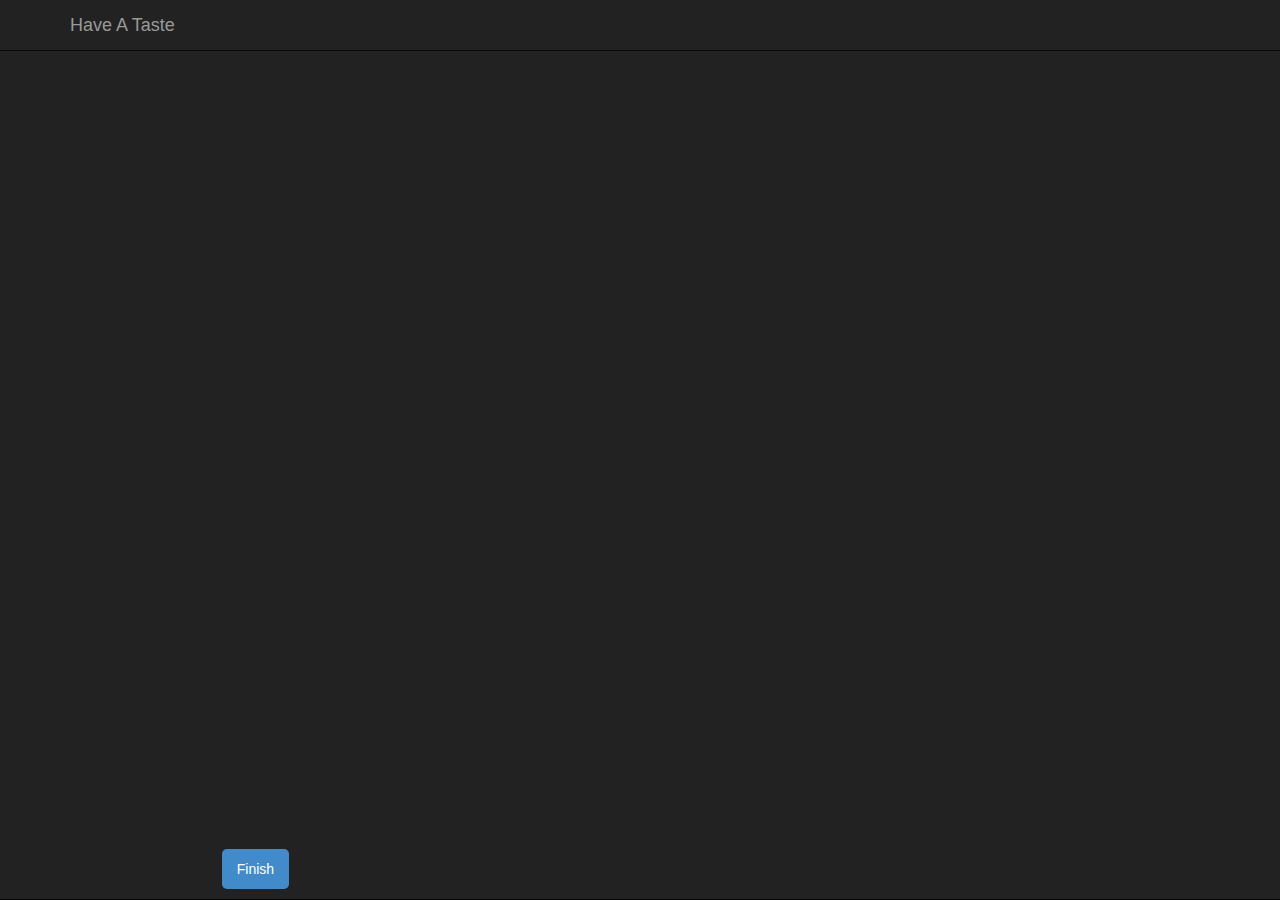
==== create.html @ 9de6cd78 "changed a lot" ====
<!DOCTYPE HTML>
<!--
/*
 * Bootstrap Image Gallery Demo 3.0.0
 * https://github.com/blueimp/Bootstrap-Image-Gallery
 *
 * Copyright 2013, Sebastian Tschan
 * https://blueimp.net
 *
 * Licensed under the MIT license:
 * http://www.opensource.org/licenses/MIT
 */
-->
<html lang="en">
<head>
<!--[if IE]>
<meta http-equiv="X-UA-Compatible" content="IE=edge,chrome=1">
<![endif]-->
<meta charset="utf-8">
<title>Have A Taste</title>
<meta name="description" content="Bootstrap Image Gallery is an extension to blueimp Gallery, a touch-enabled, responsive and customizable image and video gallery. It displays images and videos in the modal dialog of the Bootstrap framework, features swipe, mouse and keyboard navigation, transition effects, fullscreen support and on-demand content loading and can be extended to display additional content types.">
<meta name="viewport" content="width=device-width, initial-scale=1.0">
<link rel="stylesheet" href="css/bootstrap.css">
<link rel="stylesheet" href="http://blueimp.github.io/Gallery/css/blueimp-gallery.min.css">
<link rel="stylesheet" href="css/bootstrap-image-gallery.css">
<link rel="stylesheet" href="css/demo.css">
</head>
<body>
<div class="navbar navbar-default navbar-static-top navbar-inverse">
    <div class="container">
        <div class="navbar-header">
            <button type="button" class="navbar-toggle" data-toggle="collapse" data-target=".navbar-fixed-top .navbar-collapse">
                <span class="icon-bar"></span>
                <span class="icon-bar"></span>
                <span class="icon-bar"></span>
            </button>
            <a class="navbar-brand" href="">Have A Taste</a>
        </div>
    </div>
</div>


<div id='kit'>
<div class="navbar navbar-default navbar-fixed-bottom navbar-inverse">
    <div class="container">
		<p></p>
		<ul class="nav nav-pills" text-align="center">
			<li>&nbsp;&nbsp;&nbsp;&nbsp;&nbsp;&nbsp;&nbsp;&nbsp;&nbsp;&nbsp;&nbsp;&nbsp;&nbsp;&nbsp;&nbsp;&nbsp;</li>
		  <li><a href="#">&nbsp;&nbsp;&nbsp;&nbsp;</a></li>
		  <li class="active"><a id="image-gallery-button" href="create.html">Finish</a></li>
		  <li><a href="#">&nbsp;&nbsp;&nbsp;&nbsp;&nbsp;&nbsp;</a></li>
		</ul>
    </div>
</div>
</div>
<script src="http://ajax.googleapis.com/ajax/libs/jquery/1.10.2/jquery.min.js"></script>
<!-- Bootstrap JS is not required, but included for the responsive demo navigation and button states -->
<script src="http://netdna.bootstrapcdn.com/bootstrap/3.0.0/js/bootstrap.min.js"></script>
<script src="http://blueimp.github.io/Gallery/js/jquery.blueimp-gallery.min.js"></script>
<script src="js/bootstrap-image-gallery.js"></script>
<script src="js/demo.js"></script>
</body> 
</html>
---- css/demo.css ----
@charset "UTF-8";
/*
 * Bootstrap Image Gallery Demo CSS 3.0.0
 * https://github.com/blueimp/Bootstrap-Image-Gallery
 *
 * Copyright 2013, Sebastian Tschan
 * https://blueimp.net
 *
 * Licensed under the MIT license:
 * http://www.opensource.org/licenses/MIT
 */

body {
	min-width: 450px;
    background: #222;
    color: #fff;
}
h1 {
    font-family: "Lucida Grande", "Lucida Sans Unicode", Arial, sans-serif;
}
a {
    color: orange;
}
a:hover {
    color: lightblue;
    text-decoration: none;
}
.modal {
	overflow: auto;
	color: #333;
}
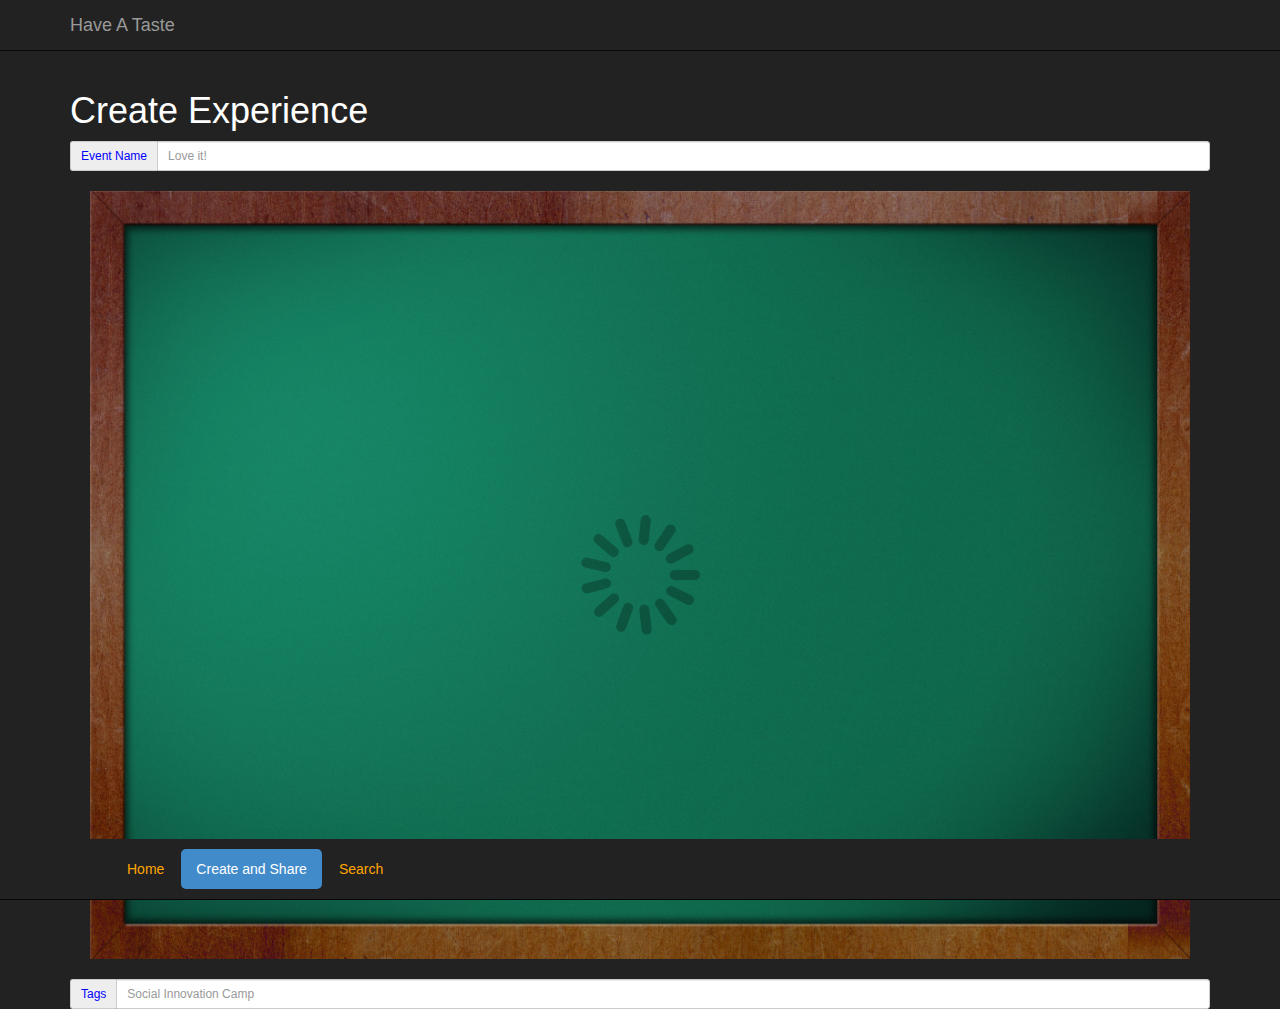
==== commit baaa40fc: "almost  done!" ====
--- a/create.html
+++ b/create.html
@@ -25,30 +25,43 @@
 <link rel="stylesheet" href="css/bootstrap-image-gallery.css">
 <link rel="stylesheet" href="css/demo.css">
 </head>
-<body>
-<div class="navbar navbar-default navbar-static-top navbar-inverse">
-    <div class="container">
-        <div class="navbar-header">
-            <button type="button" class="navbar-toggle" data-toggle="collapse" data-target=".navbar-fixed-top .navbar-collapse">
-                <span class="icon-bar"></span>
-                <span class="icon-bar"></span>
-                <span class="icon-bar"></span>
-            </button>
-            <a class="navbar-brand" href="">Have A Taste</a>
+<body style="min-width:400px">
+	<div class="navbar navbar-default navbar-static-top navbar-inverse">
+	    <div class="container">
+	        <div class="navbar-header">
+	            <button type="button" style="margin-right: 15px;" class="navbar-toggle" data-toggle="collapse" data-target=".navbar-fixed-top .navbar-collapse">
+	                <span class="icon-bar"></span>
+	                <span class="icon-bar"></span>
+	                <span class="icon-bar"></span>
+	            </button>
+	            <a class="navbar-brand" href="">Have A Taste</a>
+	        </div>
+	    </div>
+	</div>
+<div class="container">
+  <div class="login">
+        <h1>Create Experience</h1>
+        <div class="input-group input-group-sm">
+          <span class="input-group-addon" style="color:blue">Event Name</span>
+          <input type="text" class="form-control input-lg" placeholder="Love it!">
         </div>
-    </div>
+		<div id="imp_div" class="modal-body" style="max-width:100%; max-height:100%;"><img id="imp_img" style="width:100%;height:100%" draggable="false" title="Rebellious" src="blank.jpg"></div>
+        <div class="input-group input-group-sm">
+          <span class="input-group-addon" style="color:blue">Tags</span>
+          <input type="text" class="form-control input-lg" placeholder="Social Innovation Camp">
+        </div>
+  </div>
 </div>
-
 
 <div id='kit'>
 <div class="navbar navbar-default navbar-fixed-bottom navbar-inverse">
     <div class="container">
 		<p></p>
 		<ul class="nav nav-pills" text-align="center">
-			<li>&nbsp;&nbsp;&nbsp;&nbsp;&nbsp;&nbsp;&nbsp;&nbsp;&nbsp;&nbsp;&nbsp;&nbsp;&nbsp;&nbsp;&nbsp;&nbsp;</li>
-		  <li><a href="#">&nbsp;&nbsp;&nbsp;&nbsp;</a></li>
-		  <li class="active"><a id="image-gallery-button" href="create.html">Finish</a></li>
-		  <li><a href="#">&nbsp;&nbsp;&nbsp;&nbsp;&nbsp;&nbsp;</a></li>
+			<li></li>
+		  <li><a href="#">Home</a></li>
+		  <li class="active"><a id="image-gallery-button" href="share.html">Create and Share</a></li>
+		  <li><a href="#">Search</a></li>
 		</ul>
     </div>
 </div>
@@ -59,5 +72,85 @@
 <script src="http://blueimp.github.io/Gallery/js/jquery.blueimp-gallery.min.js"></script>
 <script src="js/bootstrap-image-gallery.js"></script>
 <script src="js/demo.js"></script>
-</body> 
+<script src="js/spin.js"></script>
+<script>
+function change_image(new_src) {
+	var image = $('#imp_img');
+	image.fadeOut('fast', function () {
+    	image.attr('src', new_src);
+    	image.fadeIn('fast');
+	});
+}
+
+var index = 0;
+var spinner;
+
+function initialize_spinner() {
+	var opts = {
+		lines: 13, // The number of lines to draw
+  		length: 20, // The length of each line
+		width: 10, // The line thickness
+		radius: 30, // The radius of the inner circle
+		corners: 1, // Corner roundness (0..1)
+		rotate: 0, // The rotation offset
+		direction: 1, // 1: clockwise, -1: counterclockwise
+		color: '#000', // #rgb or #rrggbb or array of colors
+		speed: 1, // Rounds per second
+		trail: 60, // Afterglow percentage
+		shadow: false, // Whether to render a shadow
+		hwaccel: false, // Whether to use hardware acceleration
+		className: 'spinner', // The CSS class to assign to the spinner
+		zIndex: 2e9, // The z-index (defaults to 2000000000)
+		top: 'auto', // Top position relative to parent in px
+		left: 'auto' // Left position relative to parent in px
+	};
+	var target = $('#imp_div')[0];
+	spinner = new Spinner(opts).spin(target);
+}
+
+initialize_spinner();
+
+function initialize_event() {
+	$('#imp_div').click(function() {
+		if(index == 0) {
+			spinner.stop();
+			//initialize_event();
+			change_image("example1.jpg");
+			index++;
+			return;
+		}
+	
+		if(index == 1) {
+			change_image("blank.jpg");
+			initialize_spinner();
+			index++;
+			return;
+		}
+	
+		if(index == 2) {
+			spinner.stop();
+			change_image("example2.jpg");
+			index++;
+			return;
+		}
+	
+		if(index == 3) {
+			change_image("blank.jpg");
+			initialize_spinner();
+			index++;
+			return;
+		}
+	
+		if(index == 4) {
+			spinner.stop();
+			change_image("example3.jpg");
+			index++;
+			return;
+		}
+	})
+}
+
+initialize_event();
+</script>
+</body>
 </html>
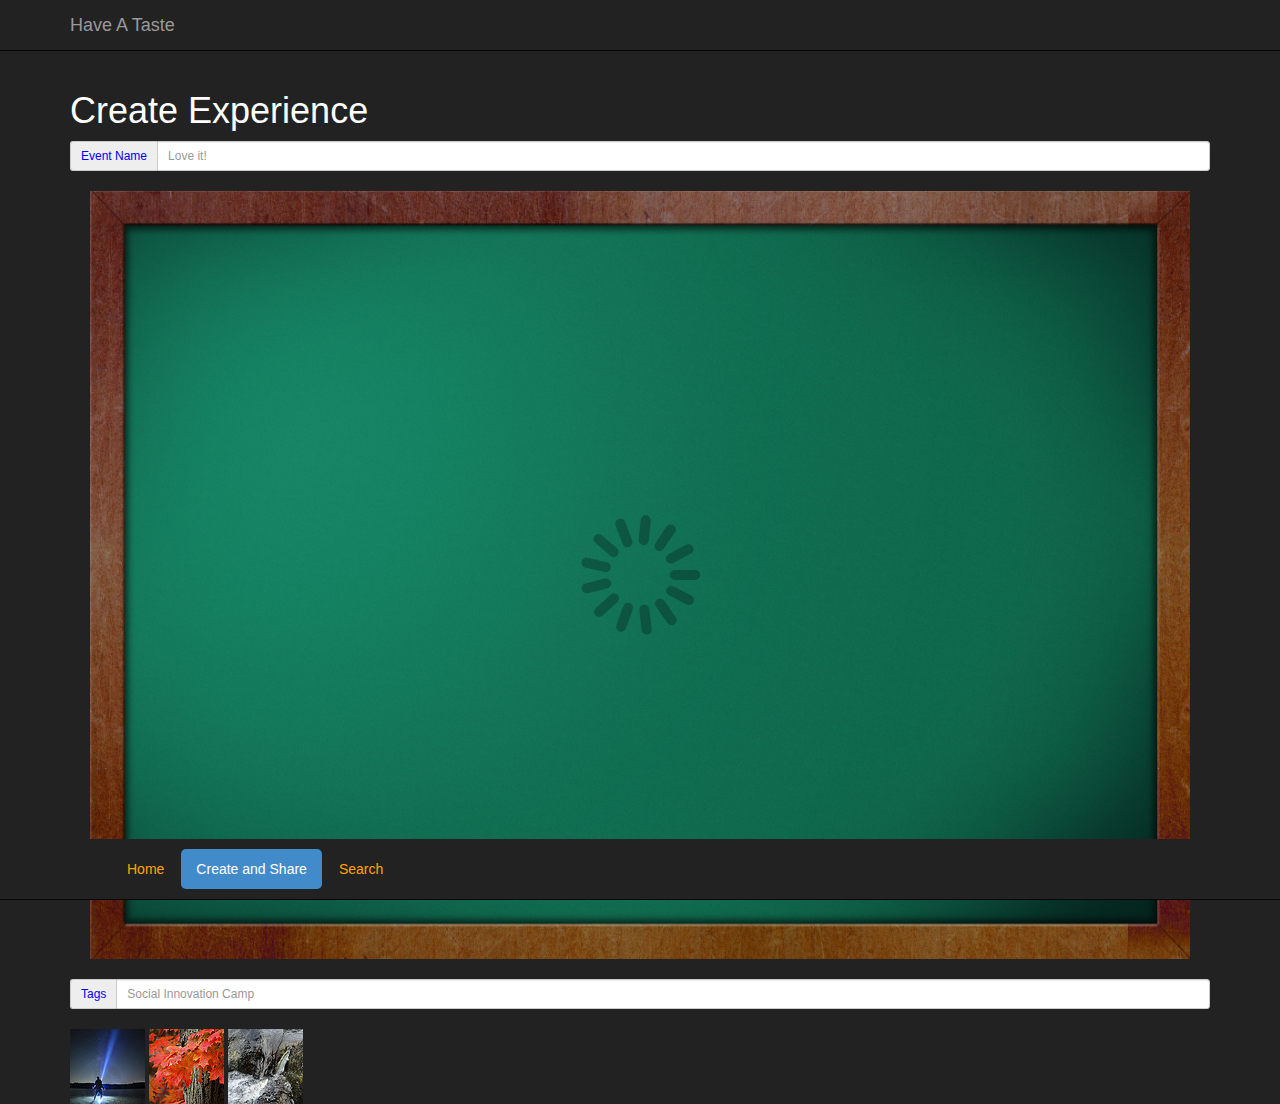
==== commit 412477ae: "add small photos" ====
--- a/create.html
+++ b/create.html
@@ -50,6 +50,10 @@
           <span class="input-group-addon" style="color:blue">Tags</span>
           <input type="text" class="form-control input-lg" placeholder="Social Innovation Camp">
         </div>
+		<br>
+		<img id="sa1" src="small1.jpg" height="75" width="75"></img>
+		<img id="sa2" src="small2.jpg" height="75" width="75"></img>
+		<img id="sa3" src="small3.jpg" height="75" width="75"></img>
   </div>
 </div>
 
@@ -74,8 +78,7 @@
 <script src="js/demo.js"></script>
 <script src="js/spin.js"></script>
 <script>
-function change_image(new_src) {
-	var image = $('#imp_img');
+function change_image(image, new_src) {
 	image.fadeOut('fast', function () {
     	image.attr('src', new_src);
     	image.fadeIn('fast');
@@ -115,13 +118,14 @@
 		if(index == 0) {
 			spinner.stop();
 			//initialize_event();
-			change_image("example1.jpg");
+			change_image($('#imp_img'), "example1.jpg");
+			change_image($('#sa1'), "example1.jpg");
 			index++;
 			return;
 		}
 	
 		if(index == 1) {
-			change_image("blank.jpg");
+			change_image($('#imp_img'), "blank.jpg");
 			initialize_spinner();
 			index++;
 			return;
@@ -129,13 +133,14 @@
 	
 		if(index == 2) {
 			spinner.stop();
-			change_image("example2.jpg");
+			change_image($('#imp_img'), "example2.jpg");
+			change_image($('#sa2'), "example2.jpg");
 			index++;
 			return;
 		}
 	
 		if(index == 3) {
-			change_image("blank.jpg");
+			change_image($('#imp_img'), "blank.jpg");
 			initialize_spinner();
 			index++;
 			return;
@@ -143,7 +148,8 @@
 	
 		if(index == 4) {
 			spinner.stop();
-			change_image("example3.jpg");
+			change_image($('#imp_img'), "example3.jpg");
+			change_image($('#sa3'), "example3.jpg");
 			index++;
 			return;
 		}
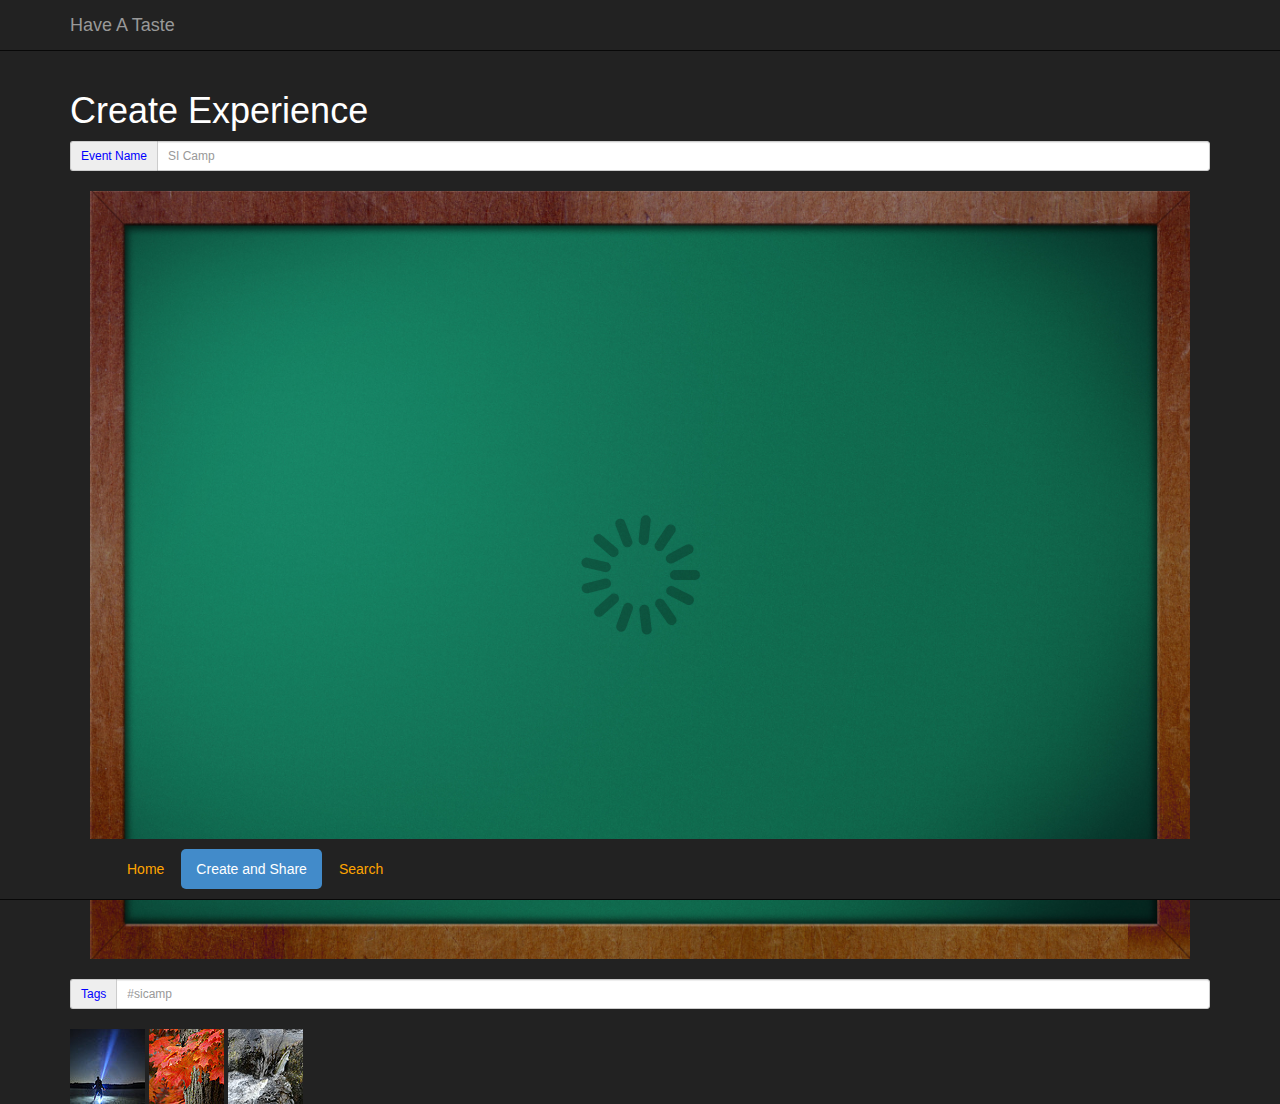
==== commit 56131c3c: "create experience" ====
--- a/create.html
+++ b/create.html
@@ -43,12 +43,12 @@
         <h1>Create Experience</h1>
         <div class="input-group input-group-sm">
           <span class="input-group-addon" style="color:blue">Event Name</span>
-          <input type="text" class="form-control input-lg" placeholder="Love it!">
+          <input id="event-name" type="text" class="form-control input-lg" placeholder="SI Camp">
         </div>
 		<div id="imp_div" class="modal-body" style="max-width:100%; max-height:100%;"><img id="imp_img" style="width:100%;height:100%" draggable="false" title="Rebellious" src="blank.jpg"></div>
         <div class="input-group input-group-sm">
           <span class="input-group-addon" style="color:blue">Tags</span>
-          <input type="text" class="form-control input-lg" placeholder="Social Innovation Camp">
+          <input id="tags" type="text" class="form-control input-lg" placeholder="#sicamp">
         </div>
 		<br>
 		<img id="sa1" src="small1.jpg" height="75" width="75"></img>
@@ -83,6 +83,11 @@
     	image.attr('src', new_src);
     	image.fadeIn('fast');
 	});
+}
+
+function change_description(name, tags) {
+	$('#event-name').attr('value', name);
+	$('#tags').attr('value', tags);
 }
 
 var index = 0;
@@ -120,12 +125,14 @@
 			//initialize_event();
 			change_image($('#imp_img'), "example1.jpg");
 			change_image($('#sa1'), "example1.jpg");
+			change_description('SI Camp Friday --- Camp Start', '#sicamp #friday #start')
 			index++;
 			return;
 		}
 	
 		if(index == 1) {
 			change_image($('#imp_img'), "blank.jpg");
+			change_description('', '')
 			initialize_spinner();
 			index++;
 			return;
@@ -135,12 +142,14 @@
 			spinner.stop();
 			change_image($('#imp_img'), "example2.jpg");
 			change_image($('#sa2'), "example2.jpg");
+			change_description('SI Camp Saturday --- Camp Running Day 1', '#sicamp #saturday #running')
 			index++;
 			return;
 		}
 	
 		if(index == 3) {
 			change_image($('#imp_img'), "blank.jpg");
+			change_description('', '')
 			initialize_spinner();
 			index++;
 			return;
@@ -150,6 +159,7 @@
 			spinner.stop();
 			change_image($('#imp_img'), "example3.jpg");
 			change_image($('#sa3'), "example3.jpg");
+			change_description('SI Camp Sunday --- Camp Running Day 2', '#sicamp #sunday #running')
 			index++;
 			return;
 		}
--- a/css/demo.css
+++ b/css/demo.css
@@ -9,6 +9,10 @@
  * Licensed under the MIT license:
  * http://www.opensource.org/licenses/MIT
  */
+
+.aleft {
+	text-align: left;
+}
 
 body {
 	min-width: 450px;
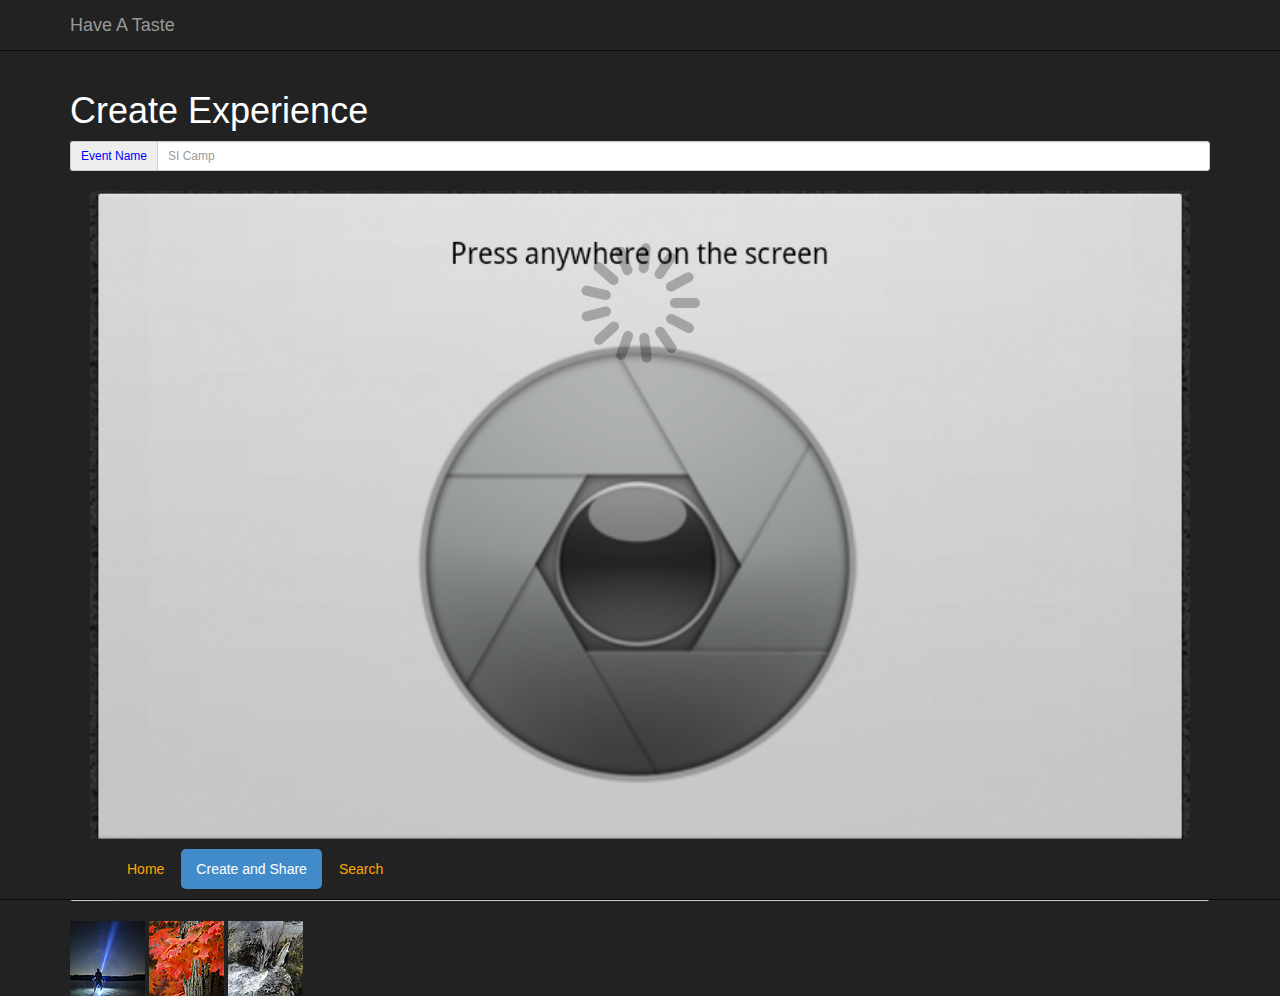
==== commit 82881c43: "photos" ====
--- a/create.html
+++ b/create.html
@@ -45,7 +45,7 @@
           <span class="input-group-addon" style="color:blue">Event Name</span>
           <input id="event-name" type="text" class="form-control input-lg" placeholder="SI Camp">
         </div>
-		<div id="imp_div" class="modal-body" style="max-width:100%; max-height:100%;"><img id="imp_img" style="width:100%;height:100%" draggable="false" title="Rebellious" src="blank.jpg"></div>
+		<div id="imp_div" class="modal-body" style="max-width:100%; max-height:100%;"><img id="imp_img" style="width:100%;height:100%" draggable="false" title="Rebellious" src="blank.png"></div>
         <div class="input-group input-group-sm">
           <span class="input-group-addon" style="color:blue">Tags</span>
           <input id="tags" type="text" class="form-control input-lg" placeholder="#sicamp">
@@ -57,7 +57,6 @@
   </div>
 </div>
 
-<div id='kit'>
 <div class="navbar navbar-default navbar-fixed-bottom navbar-inverse">
     <div class="container">
 		<p></p>
@@ -68,7 +67,6 @@
 		  <li><a href="#">Search</a></li>
 		</ul>
     </div>
-</div>
 </div>
 <script src="http://ajax.googleapis.com/ajax/libs/jquery/1.10.2/jquery.min.js"></script>
 <!-- Bootstrap JS is not required, but included for the responsive demo navigation and button states -->
@@ -109,7 +107,7 @@
 		hwaccel: false, // Whether to use hardware acceleration
 		className: 'spinner', // The CSS class to assign to the spinner
 		zIndex: 2e9, // The z-index (defaults to 2000000000)
-		top: 'auto', // Top position relative to parent in px
+		top: 52, // Top position relative to parent in px
 		left: 'auto' // Left position relative to parent in px
 	};
 	var target = $('#imp_div')[0];
@@ -129,15 +127,15 @@
 			index++;
 			return;
 		}
-	
+
 		if(index == 1) {
-			change_image($('#imp_img'), "blank.jpg");
+			change_image($('#imp_img'), "blank.png");
 			change_description('', '')
 			initialize_spinner();
 			index++;
 			return;
 		}
-	
+
 		if(index == 2) {
 			spinner.stop();
 			change_image($('#imp_img'), "example2.jpg");
@@ -146,15 +144,15 @@
 			index++;
 			return;
 		}
-	
+
 		if(index == 3) {
-			change_image($('#imp_img'), "blank.jpg");
+			change_image($('#imp_img'), "blank.png");
 			change_description('', '')
 			initialize_spinner();
 			index++;
 			return;
 		}
-	
+
 		if(index == 4) {
 			spinner.stop();
 			change_image($('#imp_img'), "example3.jpg");
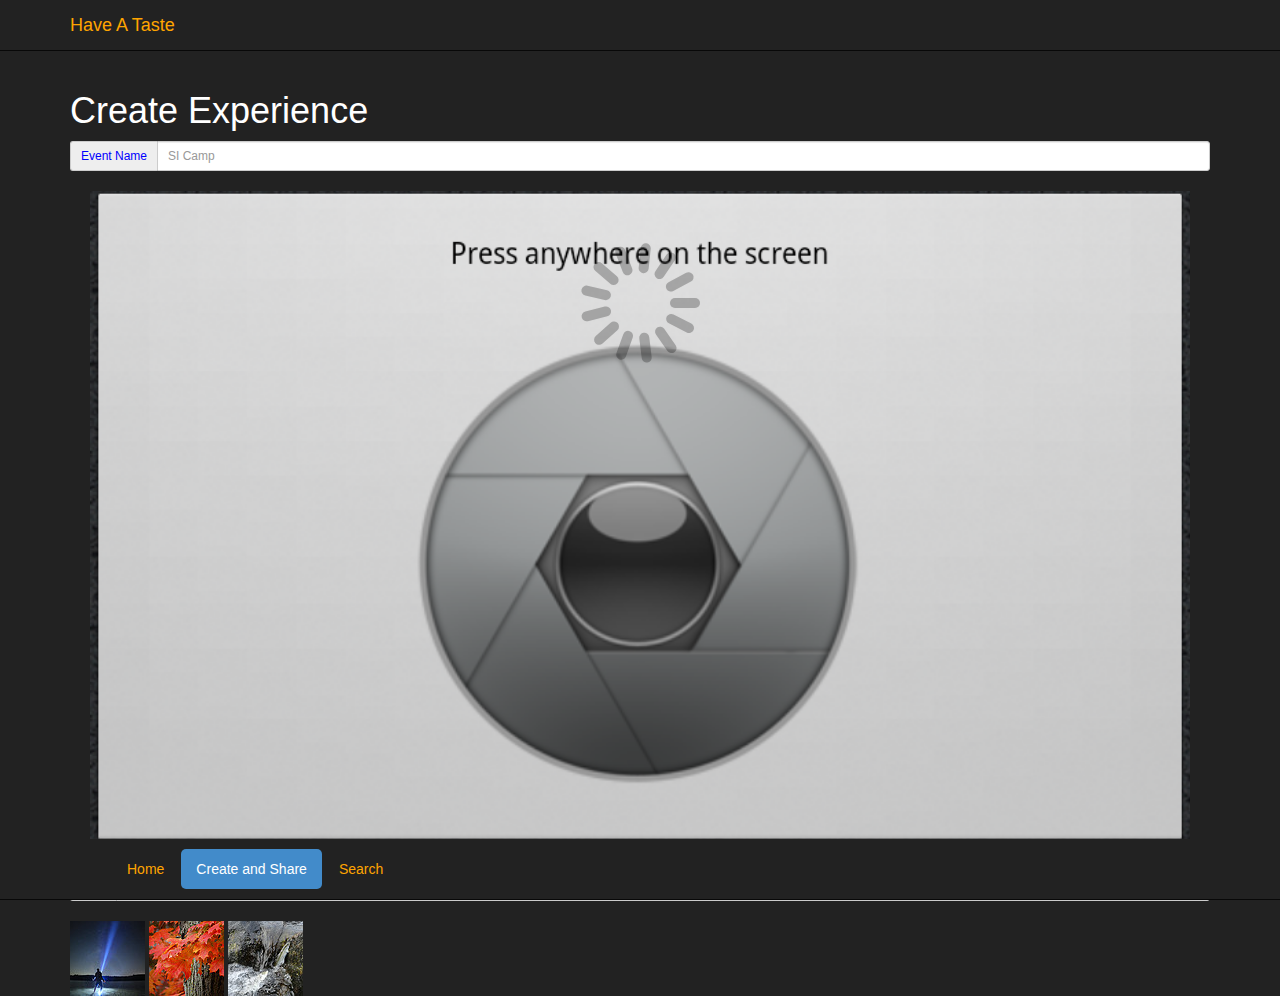
==== commit 5d4fc31f: "change title color" ====
--- a/create.html
+++ b/create.html
@@ -34,7 +34,7 @@
 	                <span class="icon-bar"></span>
 	                <span class="icon-bar"></span>
 	            </button>
-	            <a class="navbar-brand" href="">Have A Taste</a>
+	            <a style="color:orange" class="headbar navbar-brand" href="">Have A Taste</a>
 	        </div>
 	    </div>
 	</div>
